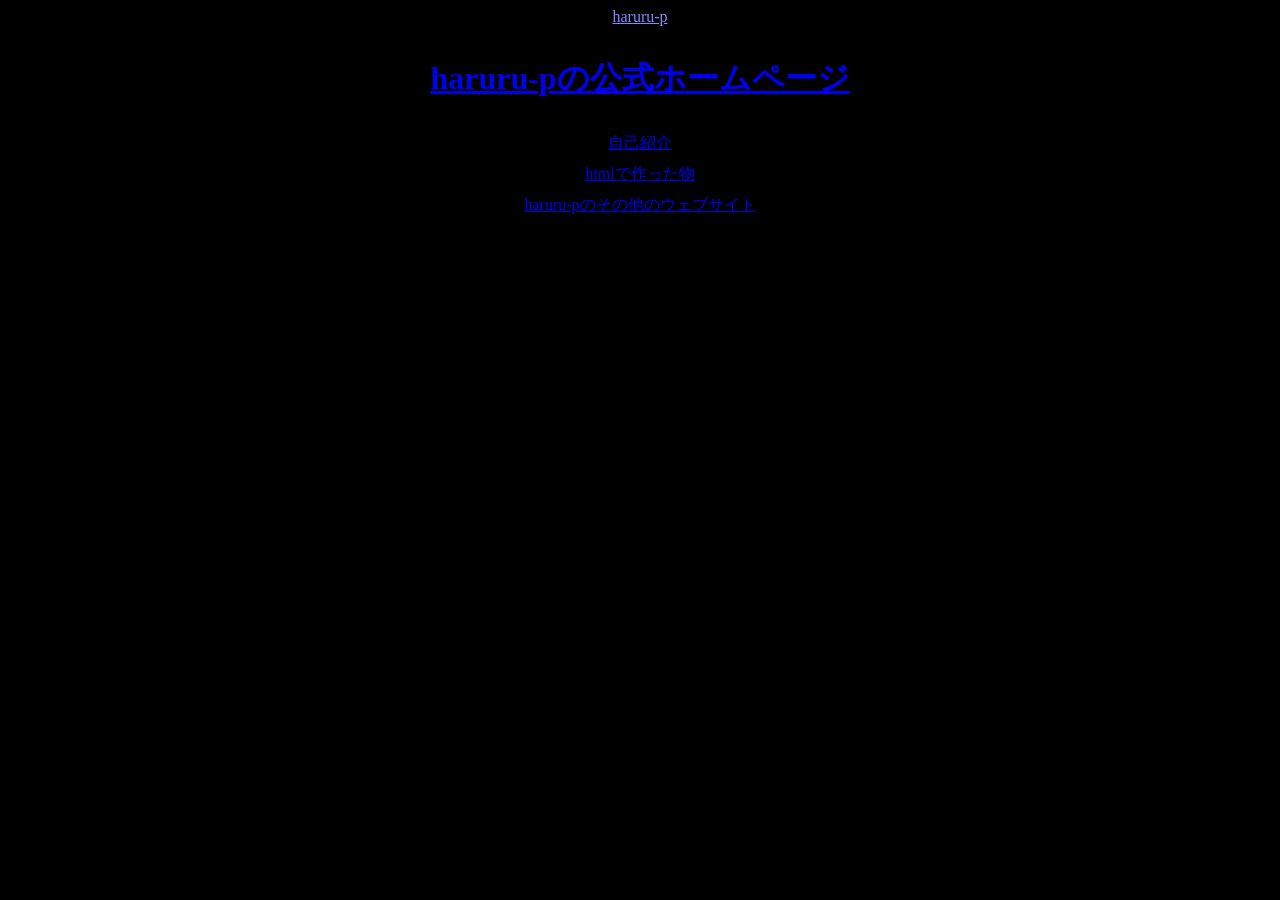
==== index.html @ 0a1a2130 "Update index.html" ====
<!DOCTYPE html>
<html lang="ja">
<head>
 <meta charset = "UTF-8">
 <title>haruru-pの公式ホームページ</title>
 <style>
  body { color: white; background-color: black; display: flex; flex-direction: column; align-items: center; gap: 10px; text-align: center; }
  header a { color: #8888ff; }
  main a { width: 100vw; font-size: 50px; transition: 0.3s; color: yellow; }
  main a:hover { color: red; }
 </style>
</head>
<body>
 <header>
  <a href='https://haruru-p.f5.si' id='headlogo'>haruru-p</div>
 </header>
 <h1>haruru-pの公式ホームページ</h1>
 <a href="profile">自己紹介</a>
 <a href="create">htmlで作った物</a>
 <a href="website">haruru-pのその他のウェブサイト</a>
</body>
</html>
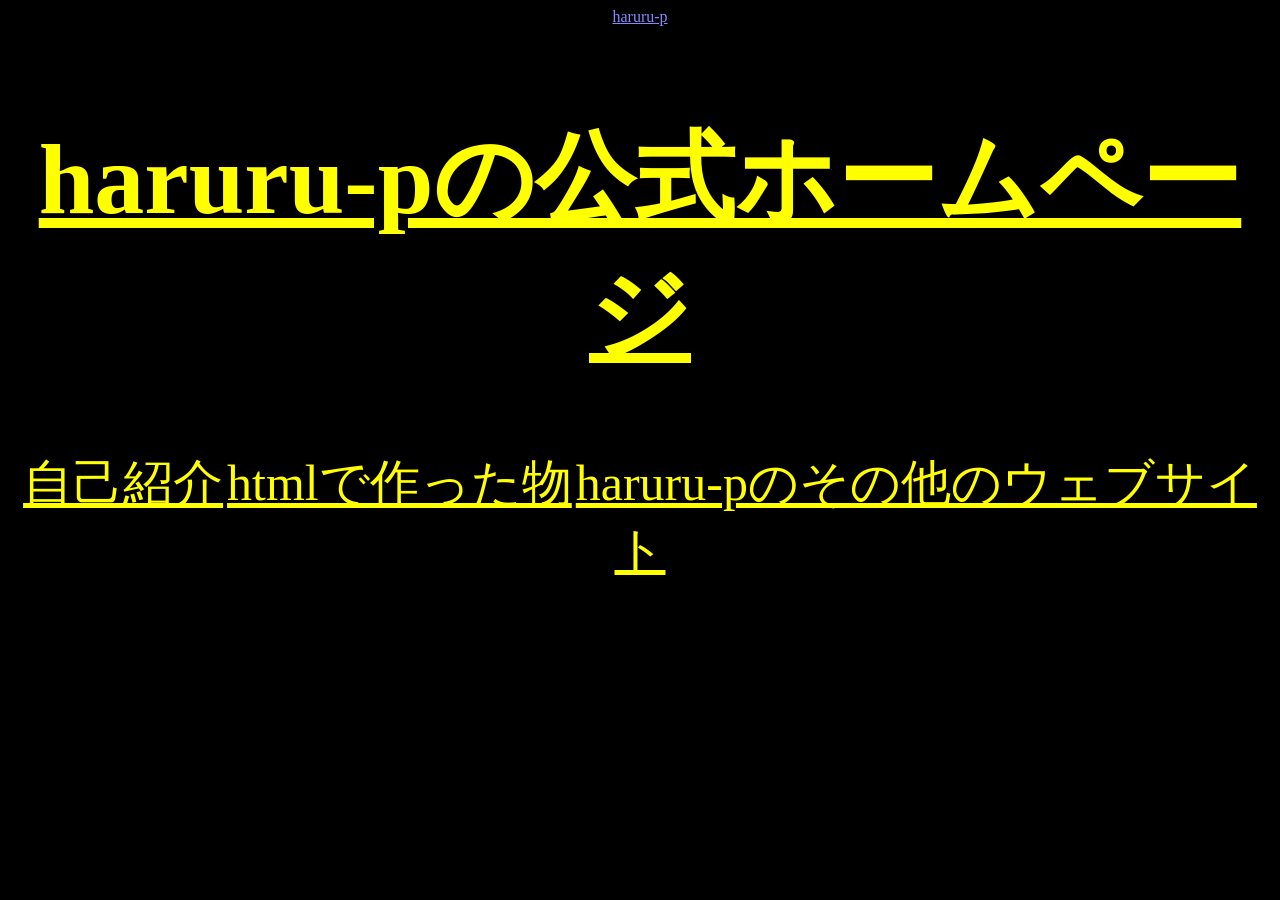
==== commit 86c92186: "Update index.html" ====
--- a/index.html
+++ b/index.html
@@ -14,9 +14,11 @@
  <header>
   <a href='https://haruru-p.f5.si' id='headlogo'>haruru-p</div>
  </header>
- <h1>haruru-pの公式ホームページ</h1>
- <a href="profile">自己紹介</a>
- <a href="create">htmlで作った物</a>
- <a href="website">haruru-pのその他のウェブサイト</a>
+ <main>
+  <h1>haruru-pの公式ホームページ</h1>
+  <a href="profile">自己紹介</a>
+  <a href="create">htmlで作った物</a>
+  <a href="website">haruru-pのその他のウェブサイト</a>
+ </main>
 </body>
 </html>
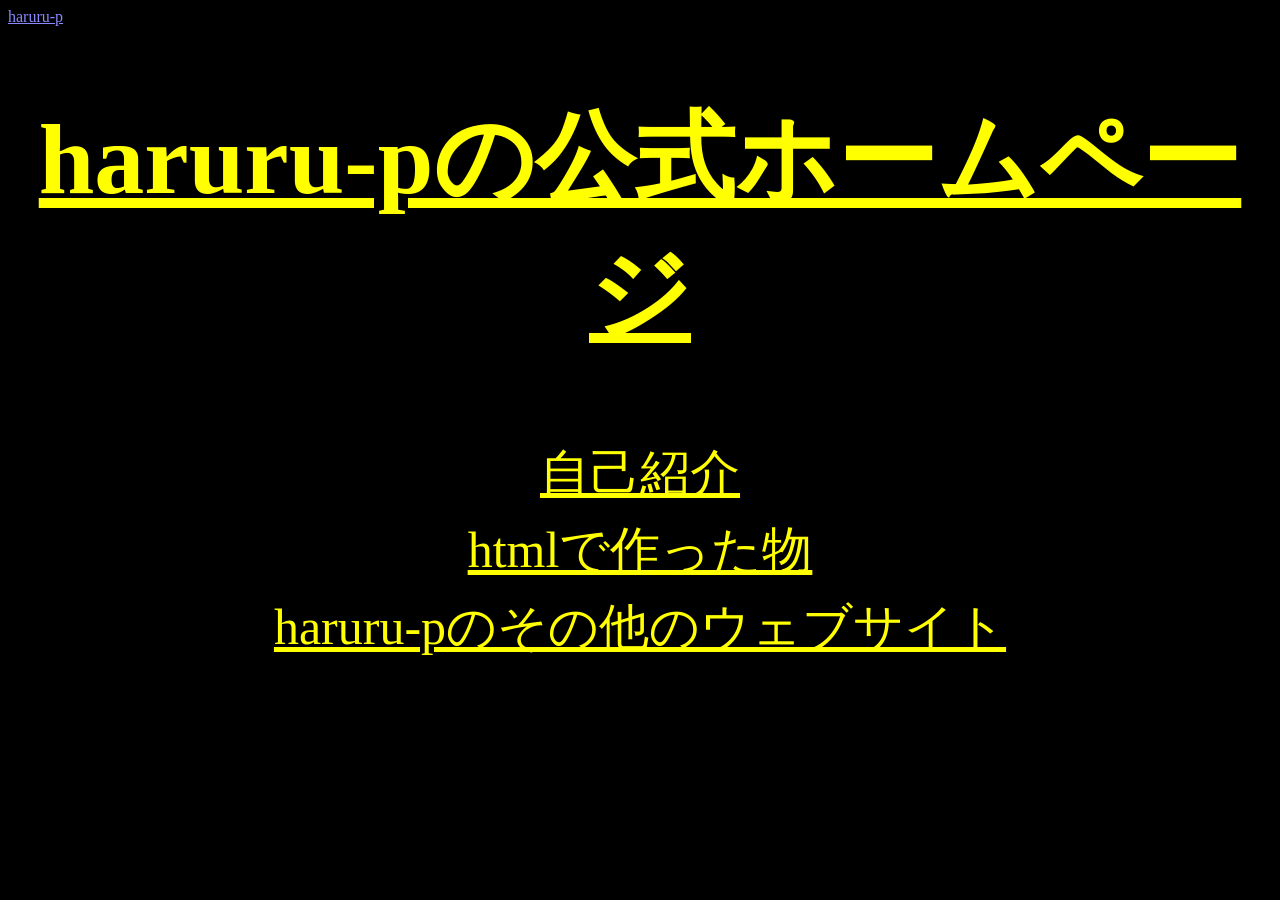
==== commit aee937db: "Update index.html" ====
--- a/index.html
+++ b/index.html
@@ -4,8 +4,9 @@
  <meta charset = "UTF-8">
  <title>haruru-pの公式ホームページ</title>
  <style>
-  body { color: white; background-color: black; display: flex; flex-direction: column; align-items: center; gap: 10px; text-align: center; }
+  body { color: white; background-color: black; }
   header a { color: #8888ff; }
+  main { display: flex; flex-direction: column; align-items: center; gap: 10px; text-align: center; }
   main a { width: 100vw; font-size: 50px; transition: 0.3s; color: yellow; }
   main a:hover { color: red; }
  </style>
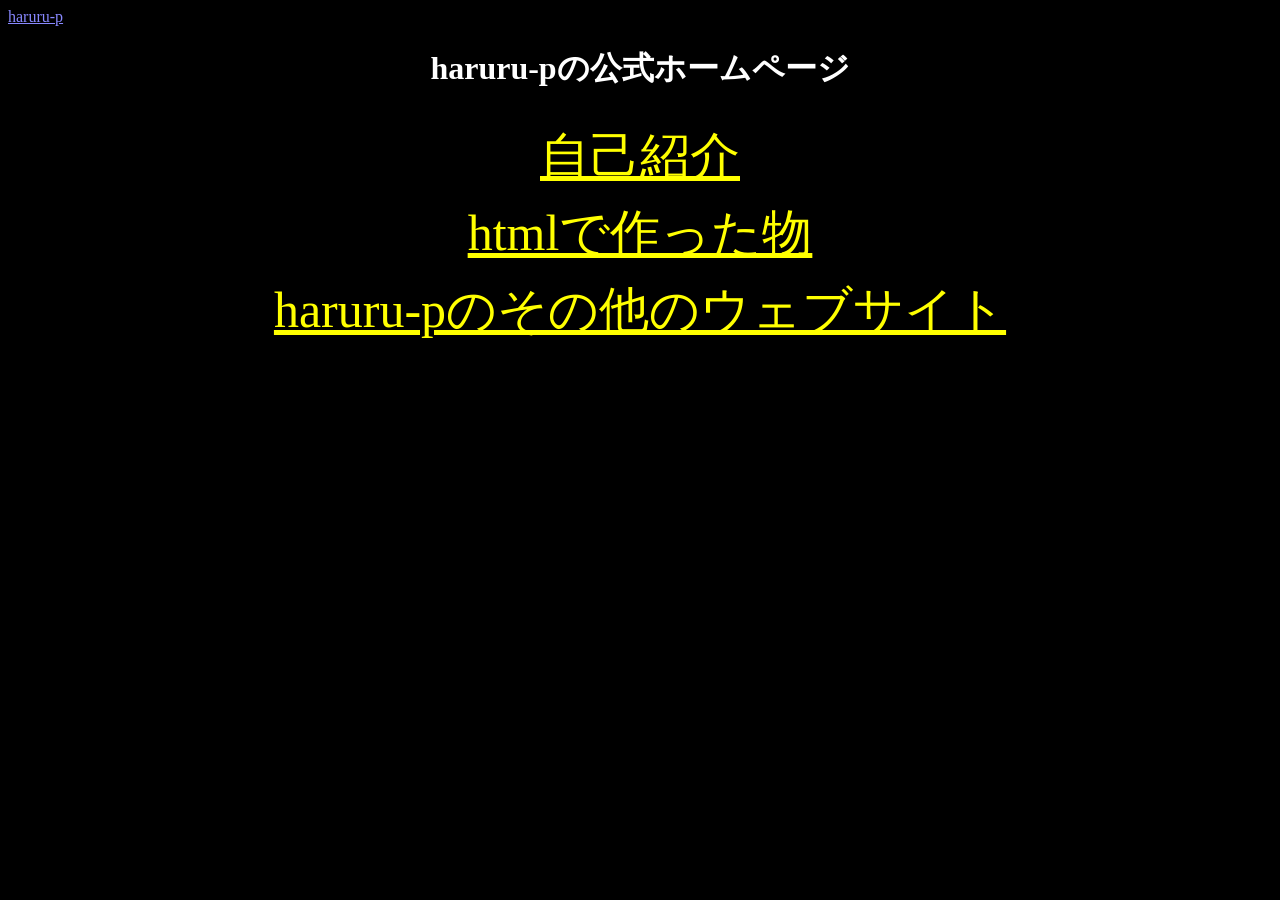
==== commit 5c63cedf: "Update index.html" ====
--- a/index.html
+++ b/index.html
@@ -13,7 +13,7 @@
 </head>
 <body>
  <header>
-  <a href='https://haruru-p.f5.si' id='headlogo'>haruru-p</div>
+  <a href='https://haruru-p.f5.si' id='headlogo'>haruru-p</a>
  </header>
  <main>
   <h1>haruru-pの公式ホームページ</h1>
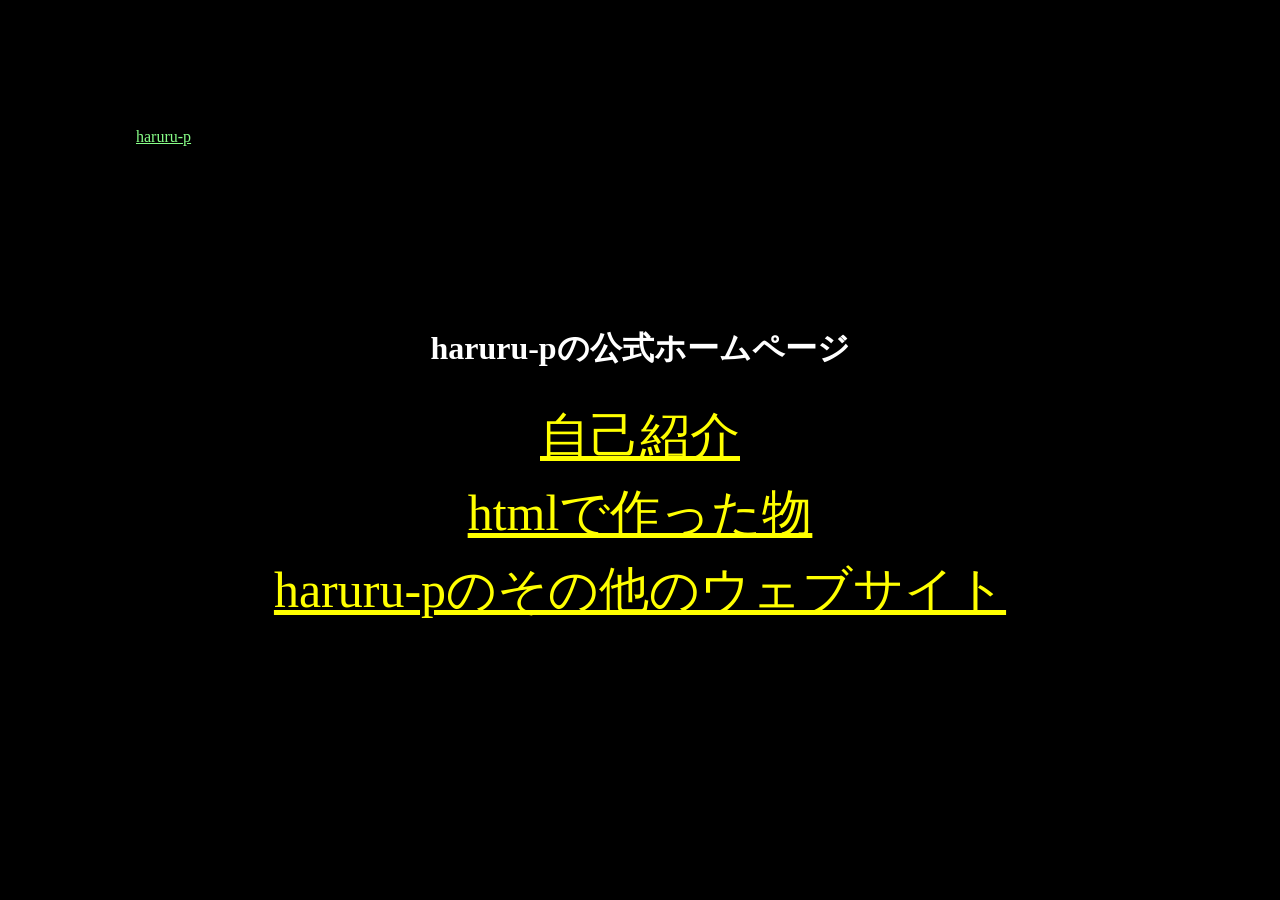
==== commit 531292d9: "Update index.html" ====
--- a/index.html
+++ b/index.html
@@ -5,7 +5,8 @@
  <title>haruru-pの公式ホームページ</title>
  <style>
   body { color: white; background-color: black; }
-  header a { color: #8888ff; }
+  header { width: 80vw; height: 50px; margin: 10vw; }
+  header a { color: #88ff88; }
   main { display: flex; flex-direction: column; align-items: center; gap: 10px; text-align: center; }
   main a { width: 100vw; font-size: 50px; transition: 0.3s; color: yellow; }
   main a:hover { color: red; }
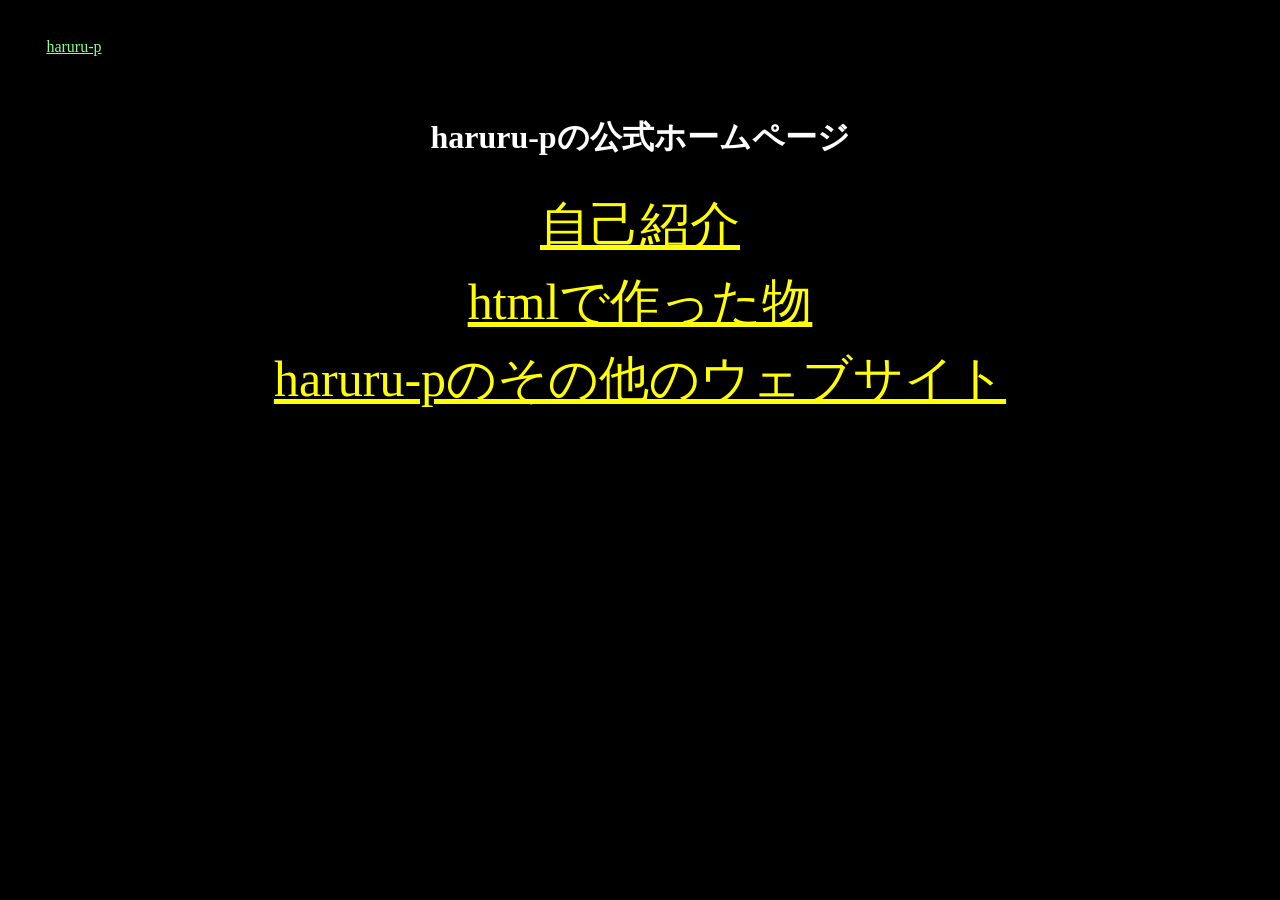
==== commit 2ec4cf17: "Update index.html" ====
--- a/index.html
+++ b/index.html
@@ -5,7 +5,7 @@
  <title>haruru-pの公式ホームページ</title>
  <style>
   body { color: white; background-color: black; }
-  header { width: 80vw; height: 50px; margin: 10vw; }
+  header { width: 94vw; margin: 3vw; }
   header a { color: #88ff88; }
   main { display: flex; flex-direction: column; align-items: center; gap: 10px; text-align: center; }
   main a { width: 100vw; font-size: 50px; transition: 0.3s; color: yellow; }
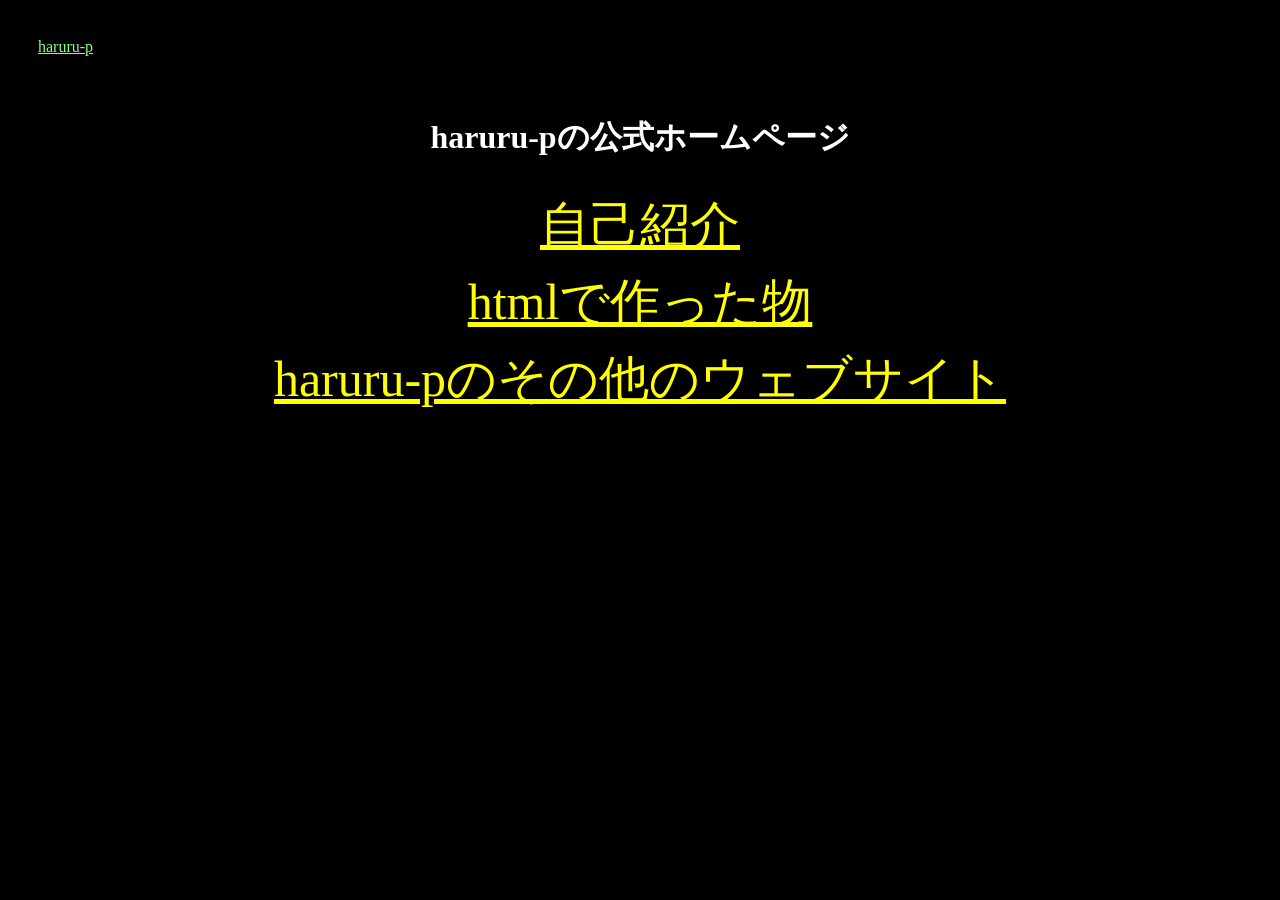
==== commit 69573c4e: "Update index.html" ====
--- a/index.html
+++ b/index.html
@@ -5,7 +5,7 @@
  <title>haruru-pの公式ホームページ</title>
  <style>
   body { color: white; background-color: black; }
-  header { width: 94vw; margin: 3vw; }
+  header { width: 90vw; margin: 3vw 30px; }
   header a { color: #88ff88; }
   main { display: flex; flex-direction: column; align-items: center; gap: 10px; text-align: center; }
   main a { width: 100vw; font-size: 50px; transition: 0.3s; color: yellow; }
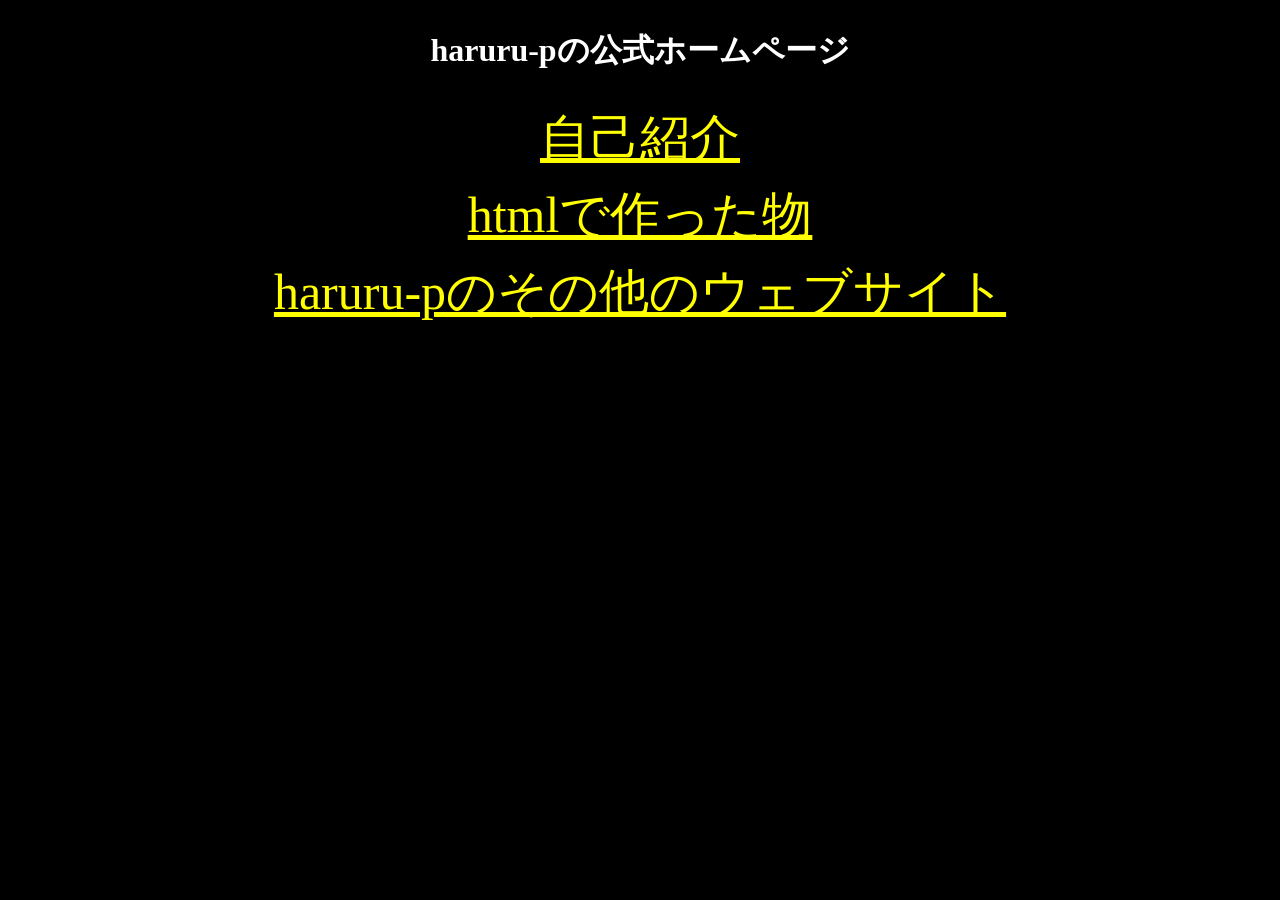
==== commit 260ed075: "Update index.html" ====
--- a/index.html
+++ b/index.html
@@ -4,23 +4,15 @@
  <meta charset = "UTF-8">
  <title>haruru-pの公式ホームページ</title>
  <style>
-  body { color: white; background-color: black; }
-  header { width: 90vw; margin: 3vw 30px; }
-  header a { color: #88ff88; }
-  main { display: flex; flex-direction: column; align-items: center; gap: 10px; text-align: center; }
-  main a { width: 100vw; font-size: 50px; transition: 0.3s; color: yellow; }
-  main a:hover { color: red; }
+  body { color: white; background-color: black; display: flex; flex-direction: column; align-items: center; gap: 10px; text-align: center; }
+  a { width: 100vw; font-size: 50px; transition: 0.3s; color: yellow; }
+  a:hover { color: red; }
  </style>
 </head>
 <body>
- <header>
-  <a href='https://haruru-p.f5.si' id='headlogo'>haruru-p</a>
- </header>
- <main>
-  <h1>haruru-pの公式ホームページ</h1>
-  <a href="profile">自己紹介</a>
-  <a href="create">htmlで作った物</a>
-  <a href="website">haruru-pのその他のウェブサイト</a>
- </main>
+ <h1>haruru-pの公式ホームページ</h1>
+ <a href="profile">自己紹介</a>
+ <a href="create">htmlで作った物</a>
+ <a href="website">haruru-pのその他のウェブサイト</a>
 </body>
 </html>
